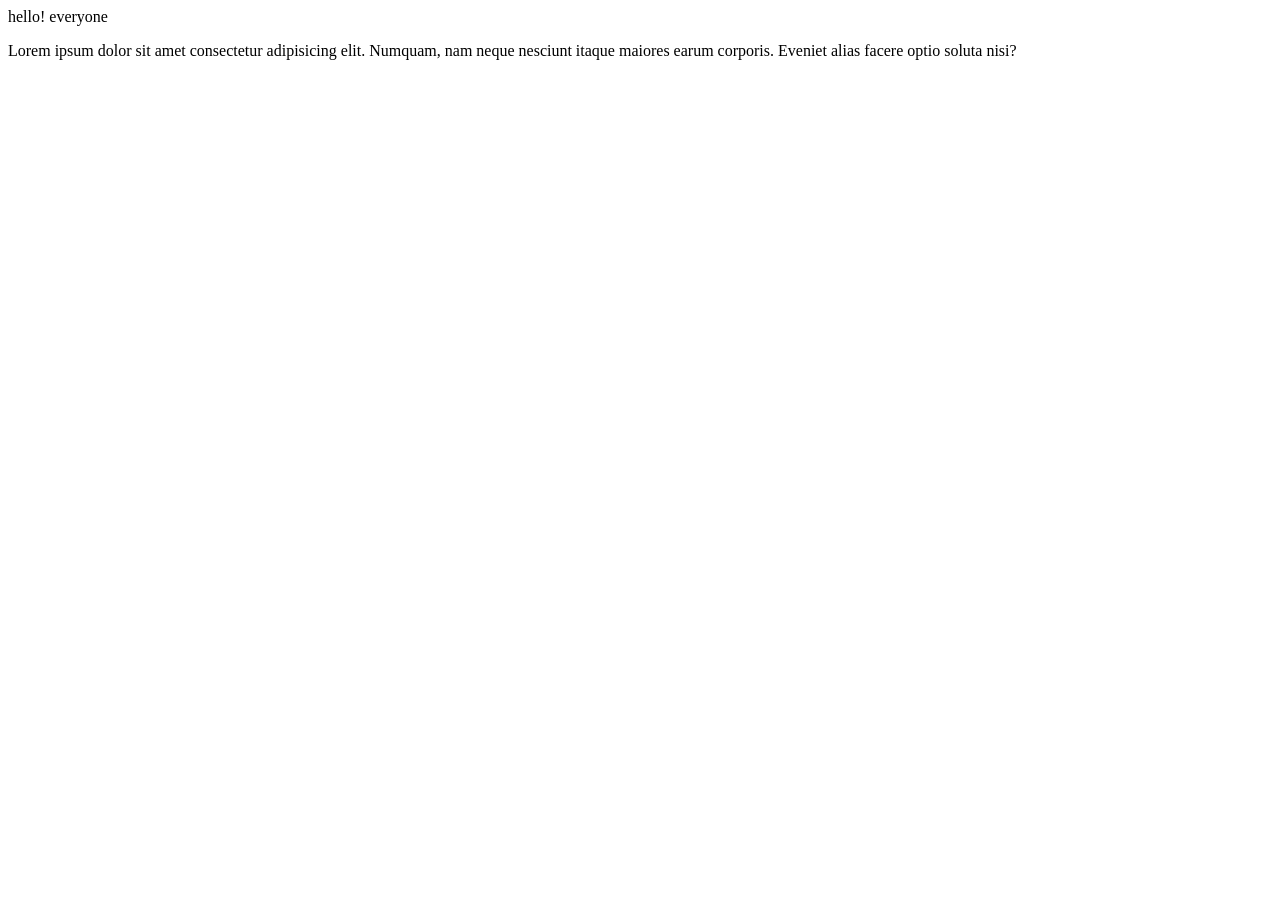
==== index.html @ c0fcd011 "prwctice" ====
<!doctype html>
<html lang="en">
  <head>
    <meta charset="UTF-8" />
    <meta name="viewport" content="width=device-width, initial-scale=1.0" />
    <title>development ki practice</title>
    <link rel="stylesheet" href="style.css" />
  </head>
  <body>
    hello! everyone
    <p>Lorem ipsum dolor sit amet consectetur adipisicing elit. Numquam, nam neque nesciunt itaque maiores earum corporis. Eveniet alias facere optio soluta nisi?</p>
    <script
      src = "script.js"></script>
  </body>
</html>
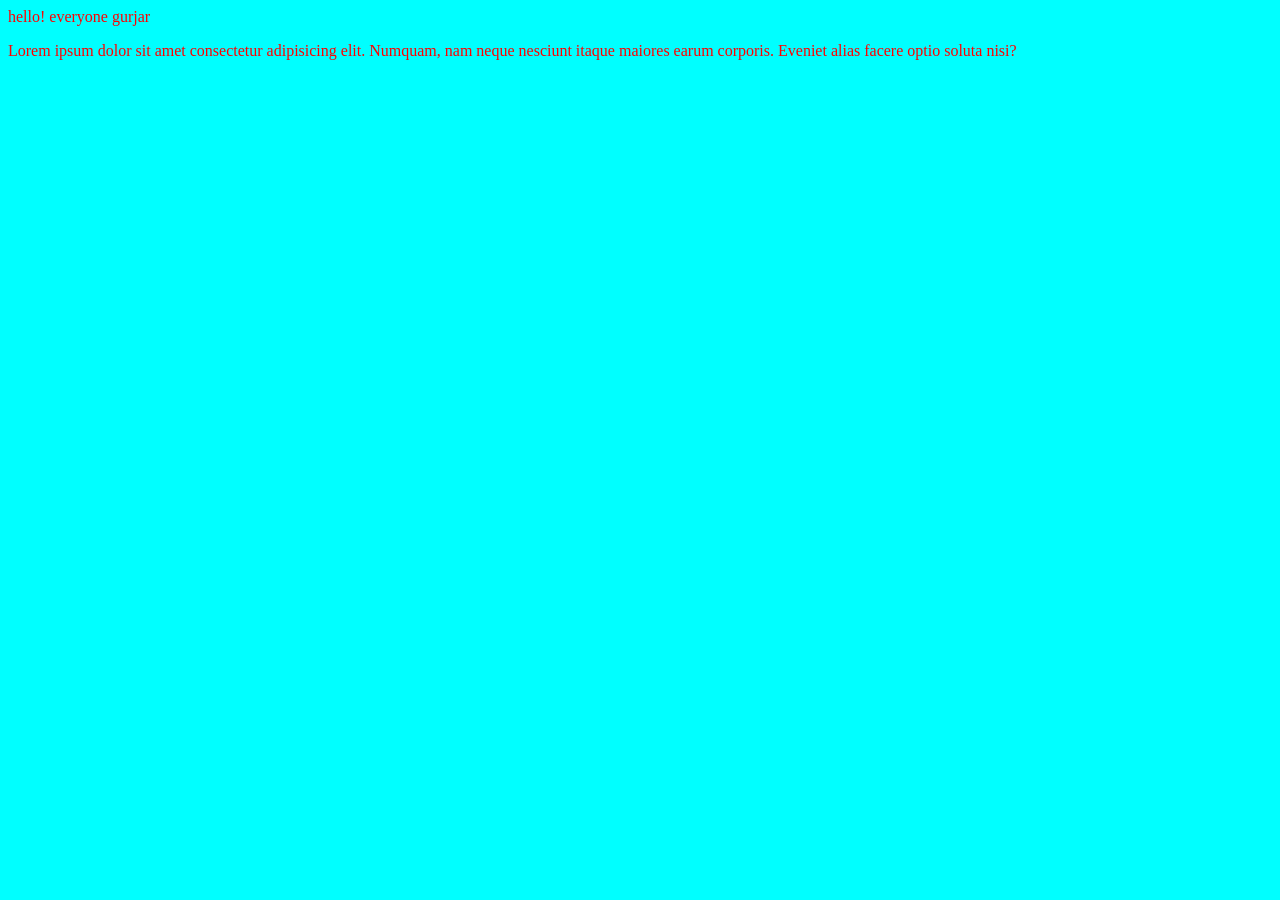
==== commit 41a807dc: "update" ====
--- a/index.html
+++ b/index.html
@@ -7,7 +7,8 @@
     <link rel="stylesheet" href="style.css" />
   </head>
   <body>
-    hello! everyone
+   
+    hello! everyone gurjar
     <p>Lorem ipsum dolor sit amet consectetur adipisicing elit. Numquam, nam neque nesciunt itaque maiores earum corporis. Eveniet alias facere optio soluta nisi?</p>
     <script
       src = "script.js"></script>
--- a/style.css
+++ b/style.css
@@ -0,0 +1,5 @@
+body{
+    background-color: aqua;
+    color: red;
+
+}
